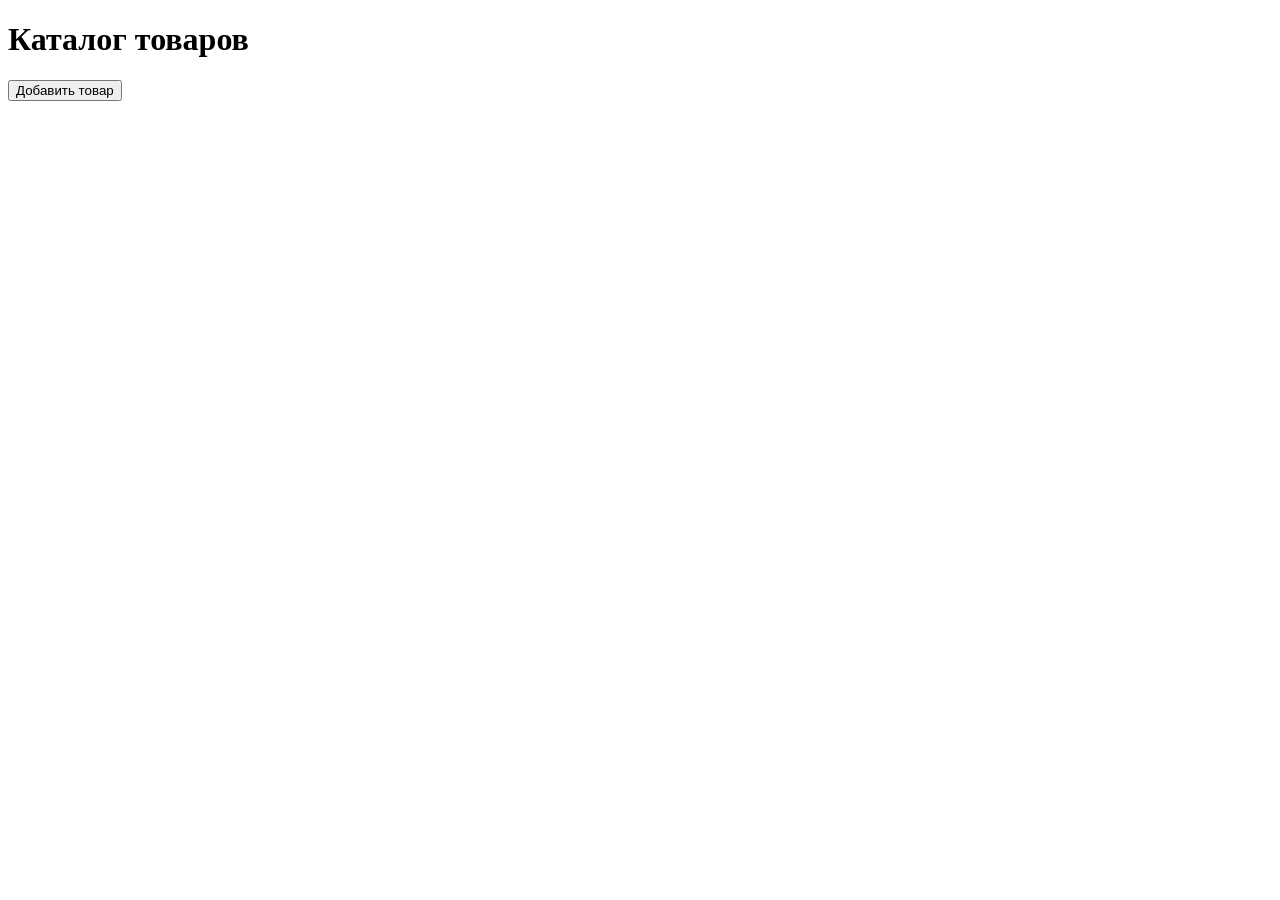
==== index.html @ 38a8795b "Create index.html" ====
<!DOCTYPE html>
<html>
<head>
  <title>Каталог товаров</title>
  <link rel="stylesheet" href="style.css">
</head>
<body>
  <h1>Каталог товаров</h1>
  <div id="catalog"></div>
  <button onclick="location.href='add.html'">Добавить товар</button>
  <script src="script.js"></script>
</body>
</html>
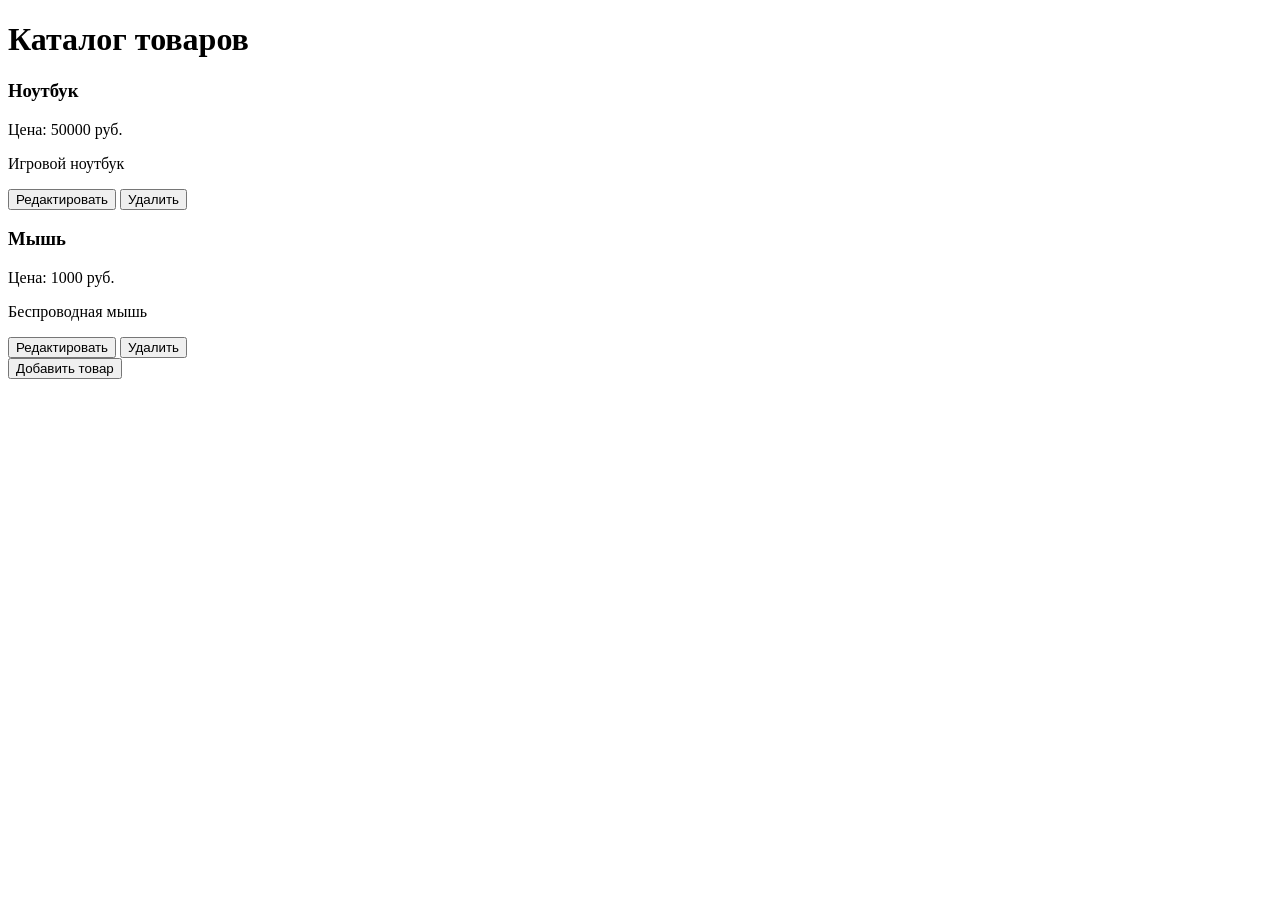
==== commit 6d769537: "Update index.html" ====
--- a/index.html
+++ b/index.html
@@ -7,7 +7,7 @@
 <body>
   <h1>Каталог товаров</h1>
   <div id="catalog"></div>
-  <button onclick="location.href='add.html'">Добавить товар</button>
+  <button onclick="addProduct()">Добавить товар</button>
   <script src="script.js"></script>
 </body>
 </html>
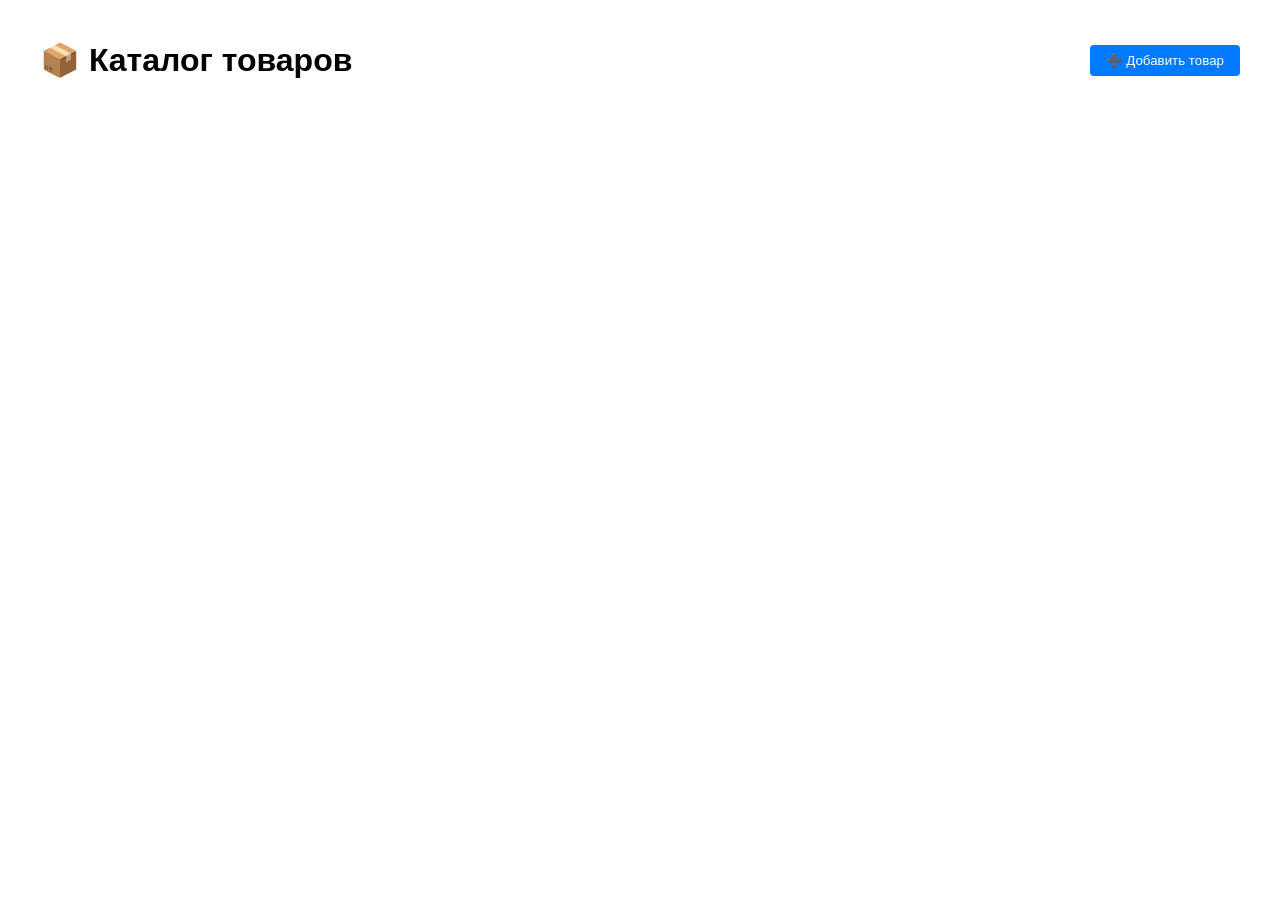
==== commit f130b9cb: "Update index.html" ====
--- a/index.html
+++ b/index.html
@@ -1,13 +1,34 @@
 <!DOCTYPE html>
-<html>
+<html lang="ru">
 <head>
-  <title>Каталог товаров</title>
-  <link rel="stylesheet" href="style.css">
+    <meta charset="UTF-8">
+    <meta name="viewport" content="width=device-width, initial-scale=1.0">
+    <title>Каталог товаров</title>
+    <link rel="stylesheet" href="style.css">
+    <style>
+        .header {
+            display: flex;
+            justify-content: space-between;
+            align-items: center;
+            margin-bottom: 20px;
+        }
+        
+        .actions {
+            display: flex;
+            gap: 10px;
+        }
+    </style>
 </head>
 <body>
-  <h1>Каталог товаров</h1>
-  <div id="catalog"></div>
-  <button onclick="addProduct()">Добавить товар</button>
-  <script src="script.js"></script>
+    <div class="header">
+        <h1>📦 Каталог товаров</h1>
+        <div class="actions">
+            <button onclick="addProduct()">➕ Добавить товар</button>
+        </div>
+    </div>
+    
+    <div id="catalog">Загрузка...</div>
+    
+    <script src="script.js"></script>
 </body>
 </html>
--- a/style.css
+++ b/style.css
@@ -0,0 +1,45 @@
+body {
+    font-family: Arial, sans-serif;
+    max-width: 1200px;
+    margin: 0 auto;
+    padding: 20px;
+}
+
+#catalog {
+    display: grid;
+    grid-template-columns: repeat(auto-fill, minmax(300px, 1fr));
+    gap: 20px;
+    margin: 20px 0;
+}
+
+.product {
+    border: 1px solid #ddd;
+    padding: 15px;
+    border-radius: 8px;
+    background-color: #fff;
+}
+
+.product img {
+    max-width: 100%;
+    height: auto;
+    margin: 10px 0;
+}
+
+.product-actions {
+    margin-top: 15px;
+    display: flex;
+    gap: 10px;
+}
+
+button {
+    padding: 8px 16px;
+    background-color: #007bff;
+    color: white;
+    border: none;
+    border-radius: 4px;
+    cursor: pointer;
+}
+
+button:hover {
+    background-color: #0056b3;
+}
